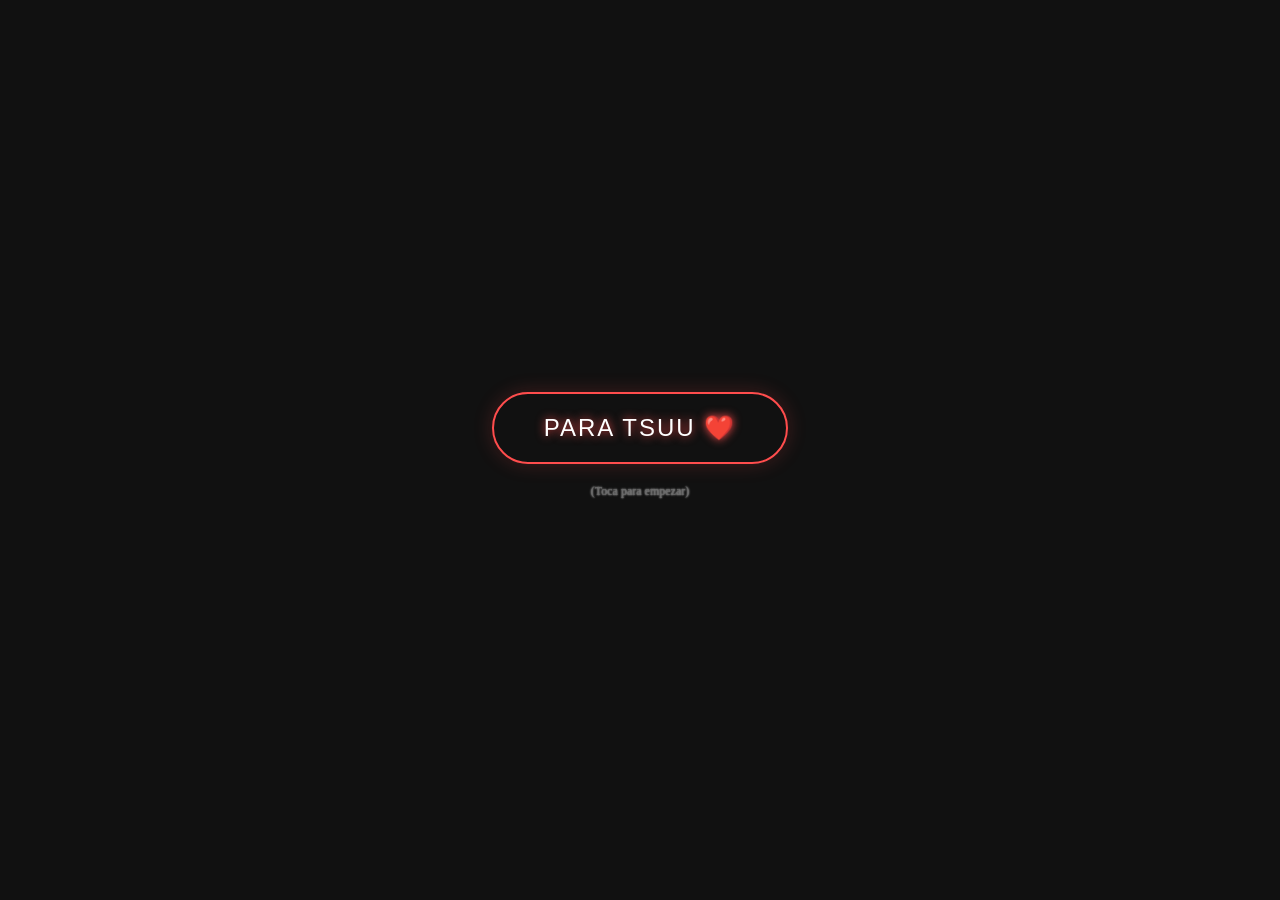
==== felicidades.html @ 760251e3 "uno" ====
<!DOCTYPE html>
<html lang="es">
<head>
    <meta charset="UTF-8">
    <meta name="viewport" content="width=device-width, initial-scale=1.0">
    <title>Feliz Cumple Tsu</title>
    <link rel="stylesheet" href="./css/index.css">
</head>
<body>

    <div id="welcome-screen">
        <button id="start-btn">PARA TSUU ❤️</button>
        <p class="tap-hint">(Toca para empezar)</p>
    </div>

    <canvas id="c"></canvas>

    <p id="footer-text">PARA TSUU</p>

    <audio id="bg-music" src="./audio/happy.mp3" loop></audio>

    <a href="menu.html" id="next-btn">Siguiente Sorpresa</a>

    <script src="./js/index.js"></script>
</body>
</html>
---- css/index.css ----
canvas {
	position: absolute;
	top: 0;
	left: 0;
}
p {
	margin: 0 0;
	position: absolute;
	font: 16px Verdana;
	color: #eee;
	height: 25px;
	top: calc( 100vh - 30px );
	text-shadow: 0 0 2px white;
}
p a {
	text-decoration: none;
	color: #aaa;
}
span {
	font-size: 11px;
}
p > a:first-of-type {
	font-size: 20px;
}
body {
	overflow: hidden;
}

/* Estilos para el botón sorpresa */
#next-btn {
    position: absolute;
    top: 50%;
    left: 50%;
    transform: translate(-50%, -50%);
    padding: 15px 40px;
    font: 20px Verdana, sans-serif;
    color: #eee;
    background: rgba(255, 255, 255, 0.05); /* Fondo casi transparente */
    border: 1px solid rgba(255, 255, 255, 0.2);
    border-radius: 12px;
    text-decoration: none;
    text-shadow: 0 0 5px white;
    box-shadow: 0 0 15px rgba(255, 255, 255, 0.1);
    
    /* Estado inicial: oculto y sin poder recibir clics */
    opacity: 0;
    pointer-events: none;
    transition: opacity 2s ease-in-out, background 0.3s ease, box-shadow 0.3s ease;
    z-index: 10;
    text-align: center;
}

/* Clase que se añade por JS para mostrar el botón */
#next-btn.show {
    opacity: 1;
    pointer-events: auto;
}

/* Efecto al pasar el mouse por encima */
#next-btn:hover {
    background: rgba(255, 255, 255, 0.2);
    box-shadow: 0 0 25px rgba(255, 255, 255, 0.4);
}

/* Pantalla de bienvenida que cubre todo */
#welcome-screen {
    position: fixed;
    top: 0;
    left: 0;
    width: 100%;
    height: 100%;
    background-color: #111;
    display: flex;
    flex-direction: column;
    justify-content: center;
    align-items: center;
    z-index: 100;
    transition: opacity 1s ease;
}

/* Botón de inicio */
#start-btn {
    padding: 20px 50px;
    font: 24px Verdana, sans-serif;
    color: #fff;
    background: transparent;
    border: 2px solid #ff4d4d; /* Color rojizo/rosa para Tsu */
    border-radius: 50px;
    cursor: pointer;
    text-shadow: 0 0 10px #ff4d4d;
    box-shadow: 0 0 20px rgba(255, 77, 77, 0.2);
    transition: all 0.3s ease;
    letter-spacing: 2px;
}

#start-btn:hover {
    background: #ff4d4d;
    box-shadow: 0 0 40px rgba(255, 77, 77, 0.6);
    transform: scale(1.05);
}

.tap-hint {
    margin-top: 20px !important;
    font-size: 12px !important;
    color: #666 !important;
    position: relative !important; /* Para que no use el estilo del otro p */
    top: 0 !important;
}

/* Estilo para el botón del FINAL (el que sale después de los globos) */
#next-btn {
    position: absolute;
    top: 50%;
    left: 50%;
    transform: translate(-50%, -50%);
    padding: 15px 40px;
    font: 18px Verdana, sans-serif;
    color: #eee;
    background: rgba(255, 255, 255, 0.05);
    border: 1px solid rgba(255, 255, 255, 0.2);
    border-radius: 12px;
    text-decoration: none;
    opacity: 0;
    pointer-events: none;
    transition: opacity 2s ease;
    z-index: 10;
}

#next-btn.show {
    opacity: 1;
    pointer-events: auto;
}
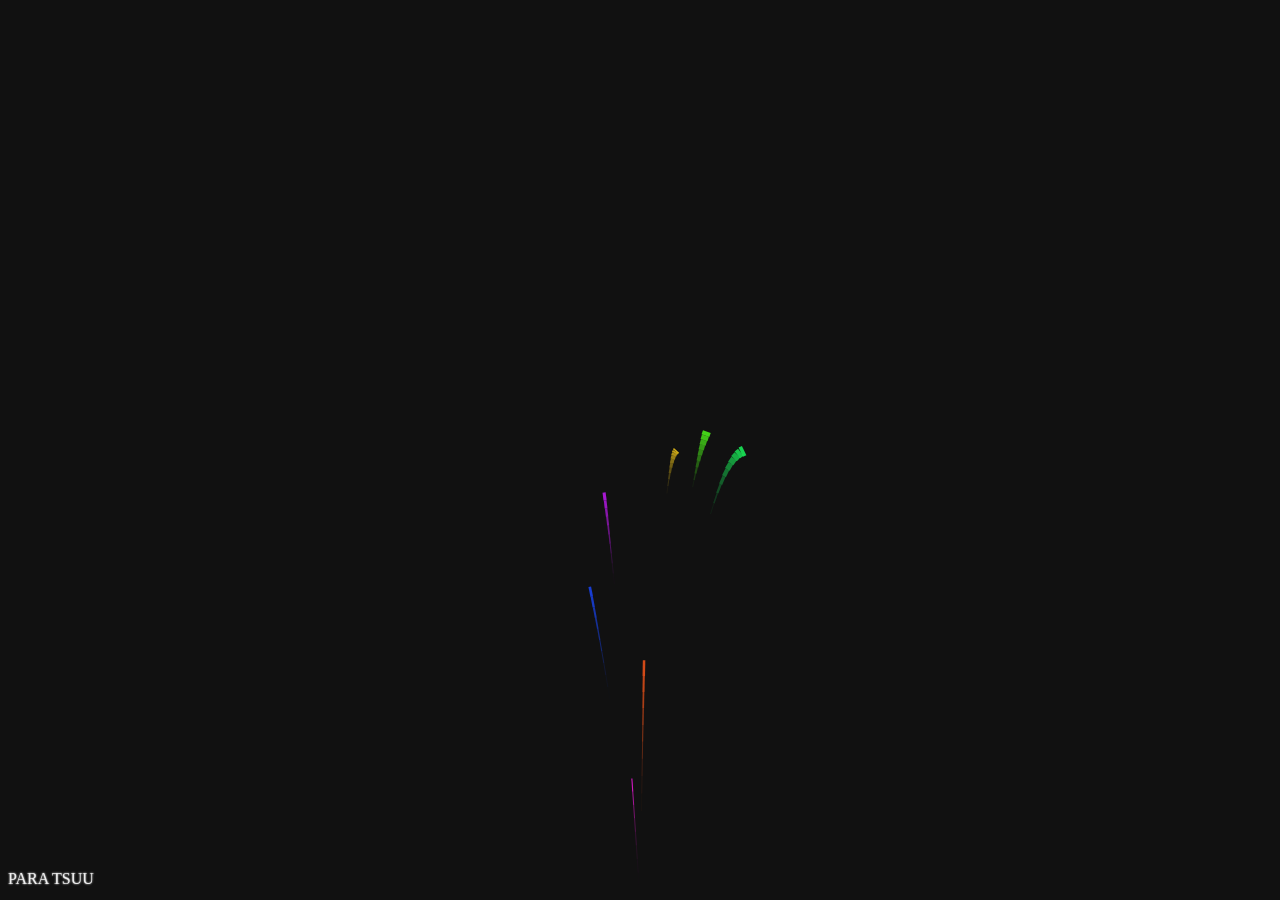
==== commit e4214cb2: "ff" ====
--- a/felicidades.html
+++ b/felicidades.html
@@ -7,12 +7,6 @@
     <link rel="stylesheet" href="./css/index.css">
 </head>
 <body>
-
-    <div id="welcome-screen">
-        <button id="start-btn">PARA TSUU ❤️</button>
-        <p class="tap-hint">(Toca para empezar)</p>
-    </div>
-
     <canvas id="c"></canvas>
 
     <p id="footer-text">PARA TSUU</p>
@@ -23,4 +17,4 @@
 
     <script src="./js/index.js"></script>
 </body>
-</html>+</html>
--- a/css/index.css
+++ b/css/index.css
@@ -60,73 +60,4 @@
 #next-btn:hover {
     background: rgba(255, 255, 255, 0.2);
     box-shadow: 0 0 25px rgba(255, 255, 255, 0.4);
-}
-
-/* Pantalla de bienvenida que cubre todo */
-#welcome-screen {
-    position: fixed;
-    top: 0;
-    left: 0;
-    width: 100%;
-    height: 100%;
-    background-color: #111;
-    display: flex;
-    flex-direction: column;
-    justify-content: center;
-    align-items: center;
-    z-index: 100;
-    transition: opacity 1s ease;
-}
-
-/* Botón de inicio */
-#start-btn {
-    padding: 20px 50px;
-    font: 24px Verdana, sans-serif;
-    color: #fff;
-    background: transparent;
-    border: 2px solid #ff4d4d; /* Color rojizo/rosa para Tsu */
-    border-radius: 50px;
-    cursor: pointer;
-    text-shadow: 0 0 10px #ff4d4d;
-    box-shadow: 0 0 20px rgba(255, 77, 77, 0.2);
-    transition: all 0.3s ease;
-    letter-spacing: 2px;
-}
-
-#start-btn:hover {
-    background: #ff4d4d;
-    box-shadow: 0 0 40px rgba(255, 77, 77, 0.6);
-    transform: scale(1.05);
-}
-
-.tap-hint {
-    margin-top: 20px !important;
-    font-size: 12px !important;
-    color: #666 !important;
-    position: relative !important; /* Para que no use el estilo del otro p */
-    top: 0 !important;
-}
-
-/* Estilo para el botón del FINAL (el que sale después de los globos) */
-#next-btn {
-    position: absolute;
-    top: 50%;
-    left: 50%;
-    transform: translate(-50%, -50%);
-    padding: 15px 40px;
-    font: 18px Verdana, sans-serif;
-    color: #eee;
-    background: rgba(255, 255, 255, 0.05);
-    border: 1px solid rgba(255, 255, 255, 0.2);
-    border-radius: 12px;
-    text-decoration: none;
-    opacity: 0;
-    pointer-events: none;
-    transition: opacity 2s ease;
-    z-index: 10;
-}
-
-#next-btn.show {
-    opacity: 1;
-    pointer-events: auto;
 }
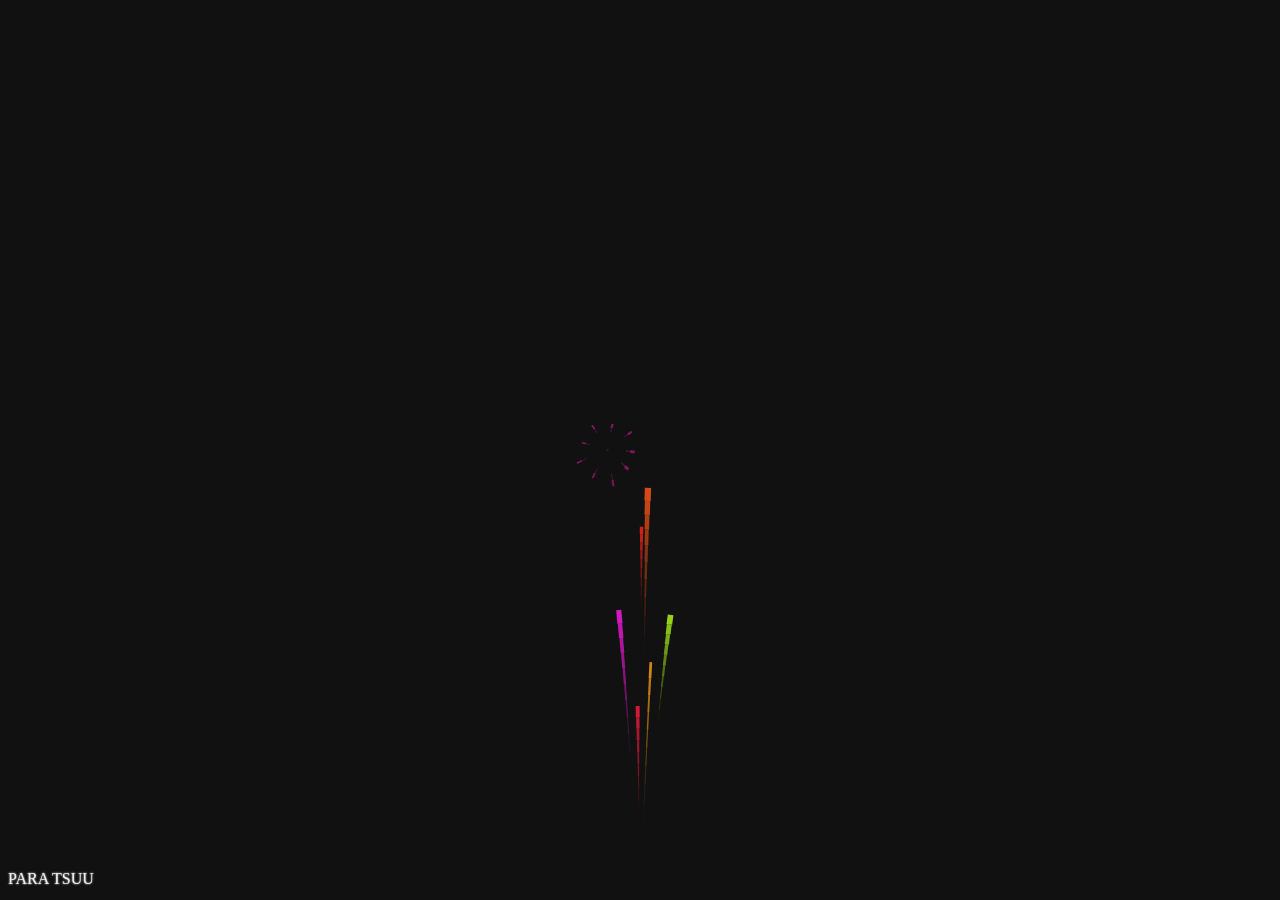
==== commit 1934dc19: "final" ====
--- a/felicidades.html
+++ b/felicidades.html
@@ -13,8 +13,6 @@
 
     <audio id="bg-music" src="./audio/happy.mp3" loop></audio>
 
-    <a href="menu.html" id="next-btn">Siguiente Sorpresa</a>
-
     <script src="./js/index.js"></script>
 </body>
 </html>
